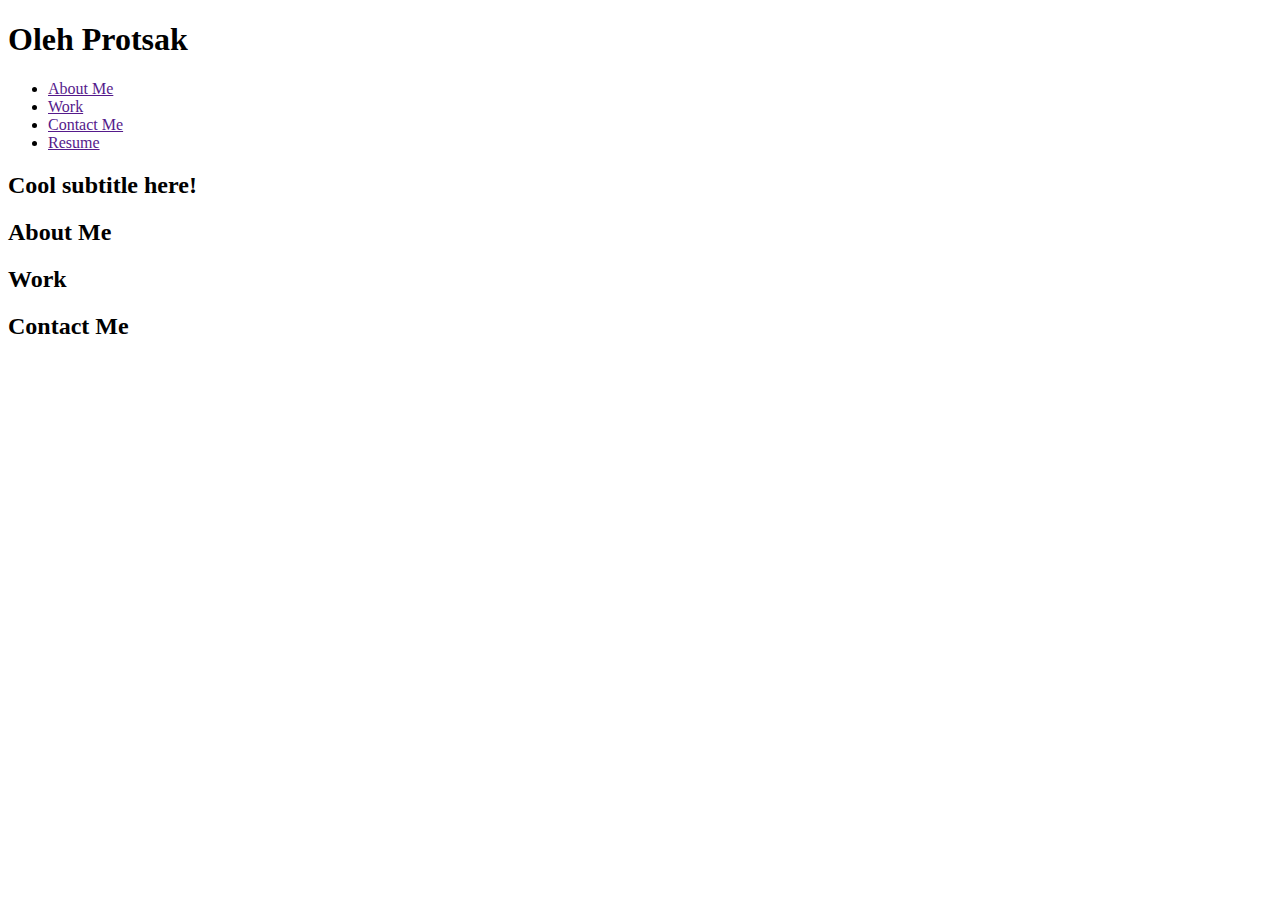
==== starter/index.html @ 3d14a6b8 "added sterter code to my repo" ====
<!DOCTYPE html>
<html lang="en-gb">

<head>
  <meta charset="UTF-8">
  <meta name="viewport" content="width=device-width, initial-scale=1.0">
  <meta http-equiv="X-UA-Compatible" content="ie=edge">
  <title>Lernantino // Web Developer</title>
  <link rel="stylesheet" href="./assets/css/style.css" />
</head>

<body>
  <!-- main logo / nav -->
  <header>
    <h1>Oleh Protsak</h1>
    <nav>
      <ul>
        <li><a href="">About Me</a></li>
        <li><a href="">Work</a></li>
        <li><a href="">Contact Me</a></li>
        <li><a href="">Resume</a></li>
      </ul>
    </nav>
  </header>

  <!-- hero banner -->
  <section class="hero-banner">
    <div>
      <h2>Cool subtitle here!</h2>
    </div>
  </section>

  <main class="page-wrapper">
    <!-- about me -->
    <section class="page-section" id="about">
      <h2>About Me</h2>
    </section>

    <!-- portfolio container -->
    <section class="page-section" id="work">
      <h2>Work</h2>
    </section>

    <!-- contact -->
    <section class="page-section contact" id="contact">
      <h2>Contact Me</h2>
    </section>
  </main>
</body>

</html>
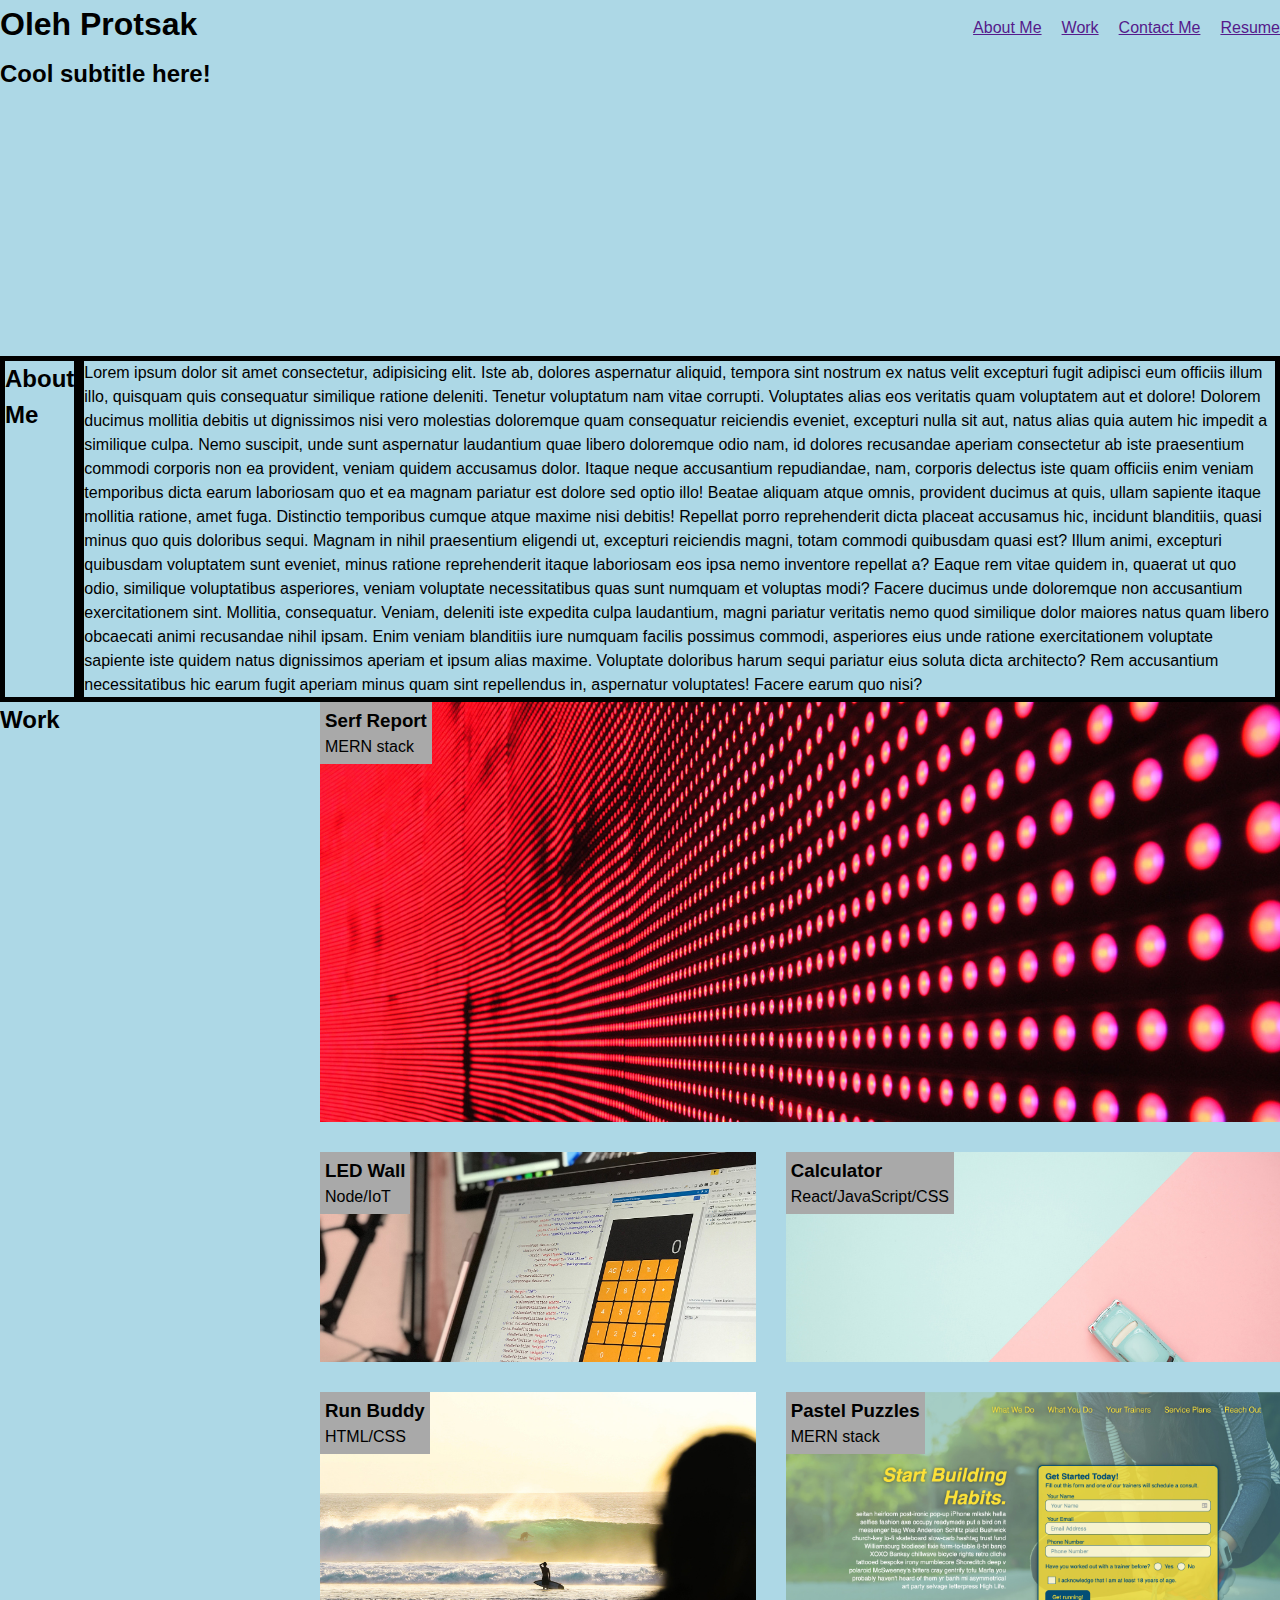
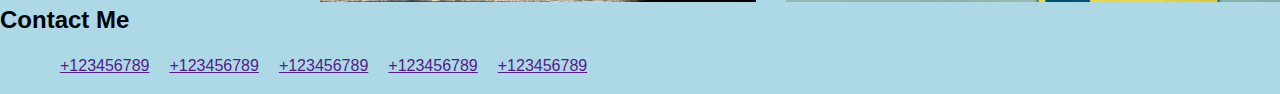
==== commit 52b02855: "pre deployed not full version" ====
--- a/starter/index.html
+++ b/starter/index.html
@@ -6,7 +6,7 @@
   <meta name="viewport" content="width=device-width, initial-scale=1.0">
   <meta http-equiv="X-UA-Compatible" content="ie=edge">
   <title>Lernantino // Web Developer</title>
-  <link rel="stylesheet" href="./assets/css/style.css" />
+  <link rel="stylesheet" href="css/style.css" />
 </head>
 
 <body>
@@ -34,16 +34,56 @@
     <!-- about me -->
     <section class="page-section" id="about">
       <h2>About Me</h2>
+      <p>Lorem ipsum dolor sit amet consectetur, adipisicing elit. Iste ab, dolores aspernatur aliquid, tempora sint nostrum ex natus velit excepturi fugit adipisci eum officiis illum illo, quisquam quis consequatur similique ratione deleniti. Tenetur voluptatum nam vitae corrupti. Voluptates alias eos veritatis quam voluptatem aut et dolore! Dolorem ducimus mollitia debitis ut dignissimos nisi vero molestias doloremque quam consequatur reiciendis eveniet, excepturi nulla sit aut, natus alias quia autem hic impedit a similique culpa. Nemo suscipit, unde sunt aspernatur laudantium quae libero doloremque odio nam, id dolores recusandae aperiam consectetur ab iste praesentium commodi corporis non ea provident, veniam quidem accusamus dolor. Itaque neque accusantium repudiandae, nam, corporis delectus iste quam officiis enim veniam temporibus dicta earum laboriosam quo et ea magnam pariatur est dolore sed optio illo! Beatae aliquam atque omnis, provident ducimus at quis, ullam sapiente itaque mollitia ratione, amet fuga. Distinctio temporibus cumque atque maxime nisi debitis! Repellat porro reprehenderit dicta placeat accusamus hic, incidunt blanditiis, quasi minus quo quis doloribus sequi. Magnam in nihil praesentium eligendi ut, excepturi reiciendis magni, totam commodi quibusdam quasi est? Illum animi, excepturi quibusdam voluptatem sunt eveniet, minus ratione reprehenderit itaque laboriosam eos ipsa nemo inventore repellat a? Eaque rem vitae quidem in, quaerat ut quo odio, similique voluptatibus asperiores, veniam voluptate necessitatibus quas sunt numquam et voluptas modi? Facere ducimus unde doloremque non accusantium exercitationem sint. Mollitia, consequatur. Veniam, deleniti iste expedita culpa laudantium, magni pariatur veritatis nemo quod similique dolor maiores natus quam libero obcaecati animi recusandae nihil ipsam. Enim veniam blanditiis iure numquam facilis possimus commodi, asperiores eius unde ratione exercitationem voluptate sapiente iste quidem natus dignissimos aperiam et ipsum alias maxime. Voluptate doloribus harum sequi pariatur eius soluta dicta architecto? Rem accusantium necessitatibus hic earum fugit aperiam minus quam sint repellendus in, aspernatur voluptates! Facere earum quo nisi?</p>
     </section>
 
     <!-- portfolio container -->
     <section class="page-section" id="work">
       <h2>Work</h2>
+      <div class="images">
+        <div class="image-1 img-marg">
+          <div>
+            <h3>Serf Report</h3>
+            <p>MERN stack</p>
+          </div>
+        </div>
+        <div class="image-2 img-marg">
+          <div>
+            <h3>LED Wall</h3>
+            <p>Node/IoT</p>
+          </div>
+        </div>
+        <div class="image-3 img-marg">
+          <div>
+            <h3>Calculator</h3>
+            <p>React/JavaScript/CSS</p>
+          </div>
+        </div>
+        <div class="image-4 img-marg">
+          <div>
+            <h3>Run Buddy</h3>
+            <p>HTML/CSS</p>
+          </div>
+        </div>
+        <div class="image-5 img-marg">
+          <div>
+            <h3>Pastel Puzzles</h3>
+            <p>MERN stack</p>
+          </div>
+        </div>
+      </div>
     </section>
 
     <!-- contact -->
     <section class="page-section contact" id="contact">
       <h2>Contact Me</h2>
+      <ul>
+        <a href=""><li>+123456789</li></a>
+        <a href=""><li>+123456789</li></a>
+        <a href=""><li>+123456789</li></a>
+        <a href=""><li>+123456789</li></a>
+        <a href=""><li>+123456789</li></a>
+      </ul>
     </section>
   </main>
 </body>
--- a/starter/css/style.css
+++ b/starter/css/style.css
@@ -0,0 +1,125 @@
+* {
+  box-sizing: border-box;
+}
+
+body {
+  margin: 0;
+  padding: 0;
+  font-family: 'Trebuchet MS', 'Lucida Sans Unicode', 'Lucida Grande', 'Lucida Sans', Arial, sans-serif;
+  line-height: 1.5;
+  background: lightblue;
+}
+
+h1,
+h2,
+h3,
+h4,
+h5,
+h6 {
+  margin: 0;
+}
+
+p {
+  margin: 0;
+}
+
+ul {
+  display: flex;
+  list-style-type: none;
+}
+
+ul li {
+  margin-left: 20px;
+}
+
+header {
+  display: flex;
+  justify-content: space-between;
+}
+
+.hero-banner {
+  background-image: url(../images/02-hero-bg.jpg);
+  background-size: cover;
+  height: 300px;
+}
+
+#work {
+  display: flex;
+  justify-content: space-between;
+  height: 900px;
+}
+
+/* #work h2 {
+  width: 15%;
+  background: red;
+  border-right: 4px solid yellow;
+} */
+
+/* .page-section h2 {
+  width: 300px;
+  background: red;
+  border-right: 4px solid yellow;
+} */
+
+.images {
+  width: 75%;
+  display: grid;
+  grid-template-areas: 
+  'image1 image1'
+  'image2 image3'
+  'image4 image5'
+  ;
+  grid-gap: 30px;
+  grid-template-rows: 2fr 1fr 1fr;
+}
+
+.image-1 {
+  background-image: url(../images/02-portfolio-1.jpg);
+  grid-area: image1;
+  background-size: cover;
+}
+
+.image-2 {
+  background-image: url(../images/02-portfolio-2.jpg);
+  background-size: cover;
+  grid-area: image2;
+}
+
+.image-3 {
+  background-image: url(../images/02-portfolio-3.jpg);
+  background-size: cover;
+  grid-area: image3;
+}
+
+.image-4 {
+  background-image: url(../images/02-portfolio-4.jpg);
+  background-size: cover;
+  grid-area: image4;
+}
+
+.image-5 {
+  background-image: url(../images/02-run-buddy.jpg);
+  background-size: cover;
+  grid-area: image5;
+}
+
+.img-marg div {
+  background-color: darkgrey;
+  width: fit-content;
+  padding: 5px;
+}
+
+#about {
+  display: flex;
+  justify-content: space-between;
+}
+
+#about p {
+  border: 5px black solid;
+}
+
+#about h2 {
+  border: 5px black solid;
+  width: 300px;
+}
+
